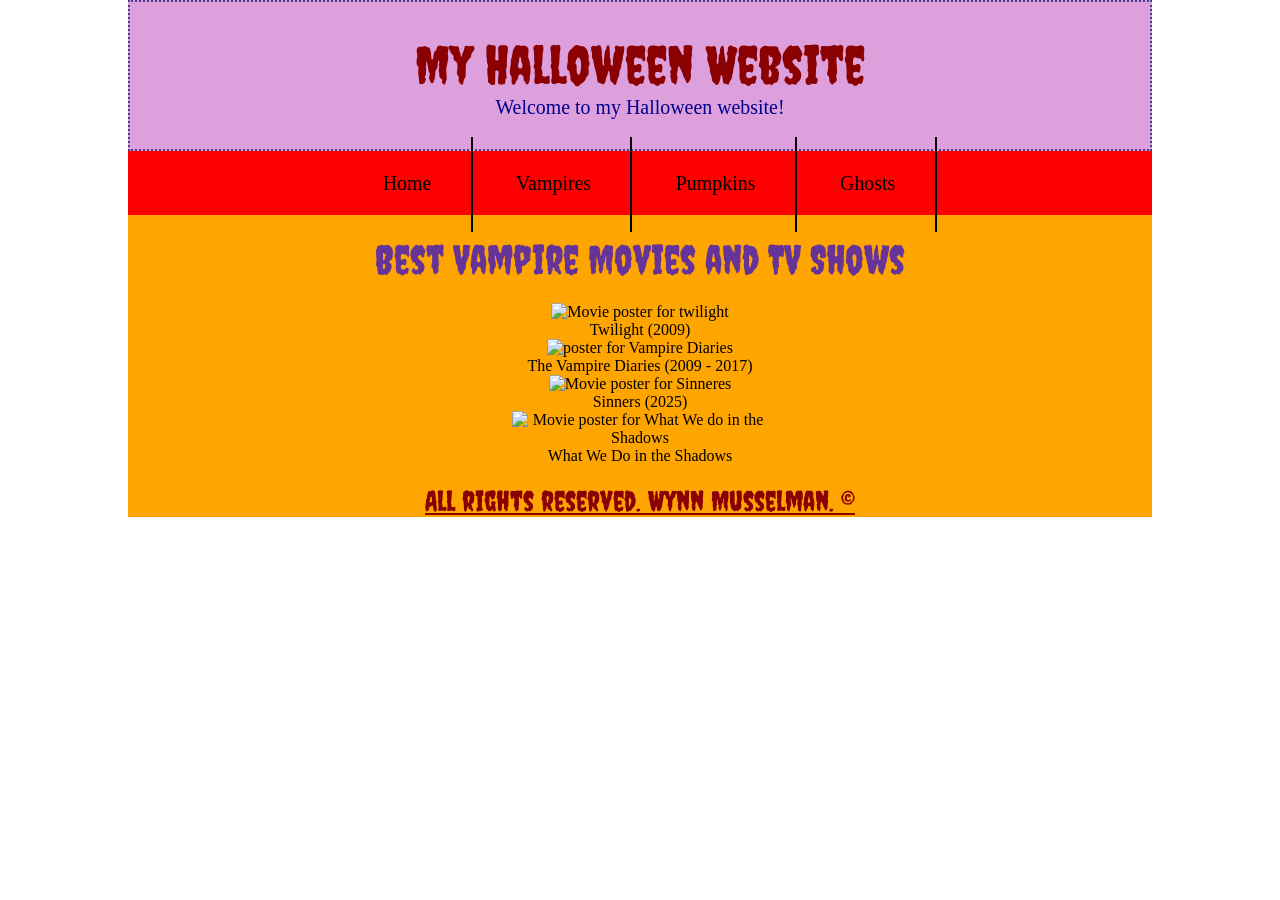
==== vampire.html @ 58680286 "first commit" ====
<!DOCTYPE html>
<html lang="en">
    <head>
        <meta charset="UTF-8">
        <title>Vampires | Halloween</title>
        <link rel = "stylesheet" href = "style.css">
    </head>
    <body>

        <div id = "wrapper">
            <header>
                <h1>My Halloween Website</h1>
                <p>Welcome to my Halloween website!</p>
            </header>

            <nav>
                <ul>
                    <li><a href = "index.html">Home</a></li>
                    <li><a href = "vampire.html">Vampires</a></li>
                    <li><a href = "">Pumpkins</a></li>
                    <li><a href = "">Ghosts</a></li>
                </ul>
            </nav>

            <main>
                <h2>Best Vampire Movies and TV Shows</h2>

                <img src = "https://m.media-amazon.com/images/M/MV5BMTQ2NzUxMTAxN15BMl5BanBnXkFtZTcwMzEyMTIwMg@@._V1_FMjpg_UX1000_.jpg" alt = "Movie poster for twilight"/>
                <p class = "movie-subtitle">Twilight (2009)</p>

                <img src = "https://m.media-amazon.com/images/M/MV5BMmNjOWQzYmYtNGYxOS00MjVkLTg1MWUtMTkzMGE0MDgwNzQ5XkEyXkFqcGc@._V1_.jpg" alt = "poster for Vampire Diaries"/>
                <p class = "movie-subtitle">The Vampire Diaries (2009 - 2017)</p>

                <img src = "https://i.scdn.co/image/ab67616d0000b2731b1d170bc3184f511f8e38b7" alt = "Movie poster for Sinneres"/>
                <p class = "movie-subtitle">Sinners (2025)</p>

                <img src = "https://resizing.flixster.com/-XZAfHZM39UwaGJIFWKAE8fS0ak=/v3/t/assets/p11104072_p_v10_aa.jpg" alt = "Movie poster for What We do in the Shadows"/>
                <p class = "movie-subtitle">What We Do in the Shadows</p>

            </main>

            <footer>
                <p><a href = "">All rights reserved. Wynn Musselman. &#169</a></p>
            </footer>
        </div>
    </body>
</html>
---- style.css ----
*{
    margin: 0;
    box-sizing: border-box;
}

@font-face{
    font-family: spookyFont;
    src: url("./src/Creepster-Regular.ttf");
}

#wrapper{
    width: 80vw;
    margin: 0 auto;

    background-color: orange;
}

header{
    padding: 3%;
    background-color: plum;
    text-align: center;

    border: 2px dotted darkslateblue;
}

header h1{
    font: calc(2px + 4vw) spookyFont, Papyrus, fantasy;
    color: darkred;
}

header p{
    color: darkblue;
    font: calc(2px + 1.4vw) papyrus, fantasy;
}

nav{
    Background-color: red;
    Padding: 2%;
    text-align: center;

}

Nav ul{
    Padding-left: 0;
    List-style: none;
}

Nav ul li{
    Display: inline;
    Padding: 4%;
    Border-right: 2px solid black;
}

Nav ul li a{
    Text-decoration: none;
    Color: black;
    Font: calc(2px + 1.4vw) papyrus, fantasy;
}

main{
    height: 210%;
    text-align: center;
    margin: 2%;
}


h2{
    font: calc(2px + 3vw) spookyFont, Papyrus, fantasy;
    color: rebeccapurple;
    margin: 2%
}

img{
    max-width: 20vw;
}

footer{
    font: calc(2px + 2vw) spookyFont, Papyrus, fantasy;
    text-align: center;
}

footer a{
    color: darkred;
}
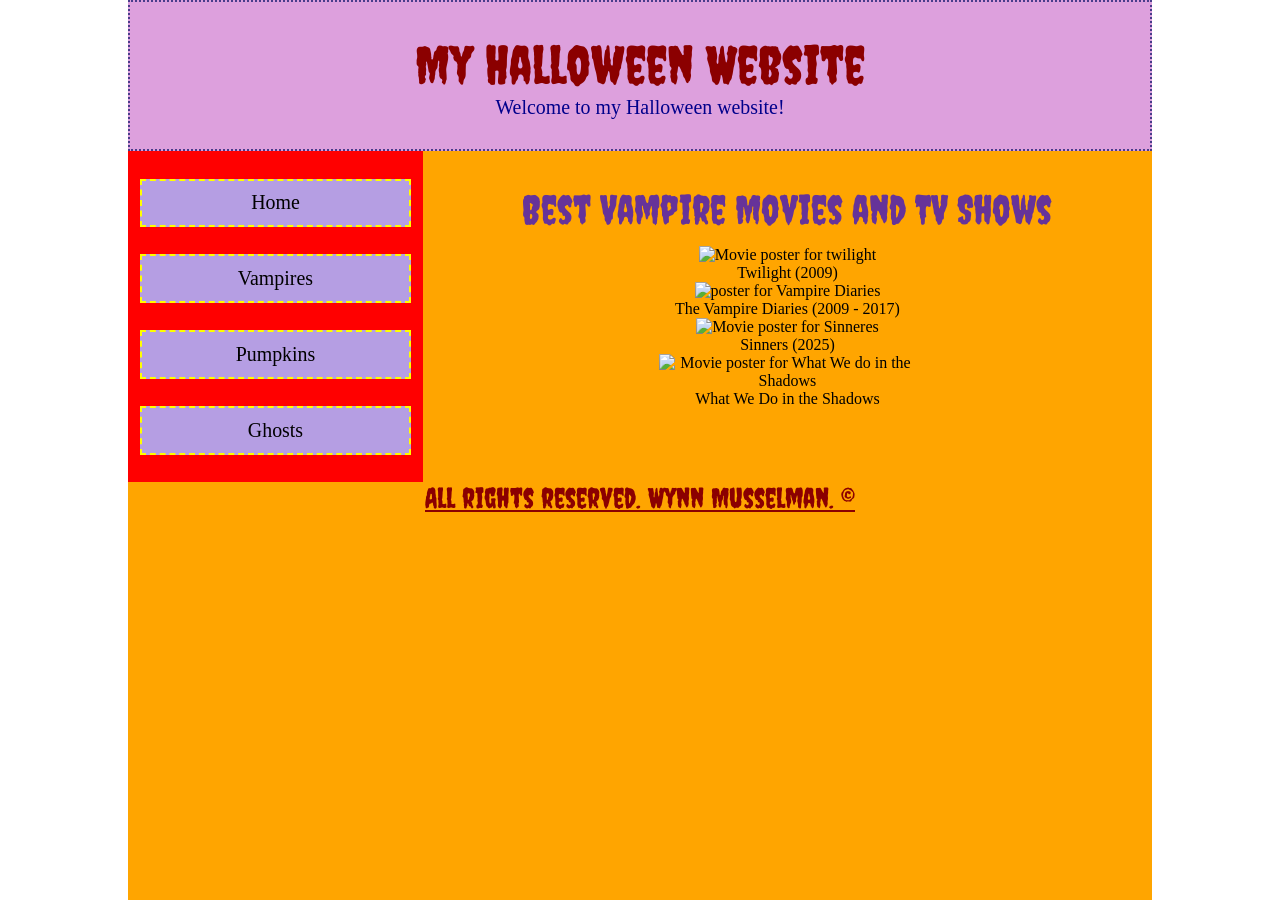
==== commit 83b0b75e: "file organization" ====
--- a/vampire.html
+++ b/vampire.html
@@ -13,31 +13,33 @@
                 <p>Welcome to my Halloween website!</p>
             </header>
 
-            <nav>
-                <ul>
-                    <li><a href = "index.html">Home</a></li>
-                    <li><a href = "vampire.html">Vampires</a></li>
-                    <li><a href = "">Pumpkins</a></li>
-                    <li><a href = "">Ghosts</a></li>
-                </ul>
-            </nav>
+            <div id = "nav-main-two-col">
+                <nav>
+                    <ul>
+                        <li><a href = "index.html">Home</a></li>
+                        <li><a href = "vampire.html">Vampires</a></li>
+                        <li><a href = "pumpkins.html">Pumpkins</a></li>
+                        <li><a href = "">Ghosts</a></li>
+                    </ul>
+                </nav>
 
-            <main>
-                <h2>Best Vampire Movies and TV Shows</h2>
+                <main>
+                    <h2>Best Vampire Movies and TV Shows</h2>
 
-                <img src = "https://m.media-amazon.com/images/M/MV5BMTQ2NzUxMTAxN15BMl5BanBnXkFtZTcwMzEyMTIwMg@@._V1_FMjpg_UX1000_.jpg" alt = "Movie poster for twilight"/>
-                <p class = "movie-subtitle">Twilight (2009)</p>
+                    <img src = "https://m.media-amazon.com/images/M/MV5BMTQ2NzUxMTAxN15BMl5BanBnXkFtZTcwMzEyMTIwMg@@._V1_FMjpg_UX1000_.jpg" alt = "Movie poster for twilight"/>
+                    <p class = "movie-subtitle">Twilight (2009)</p>
 
-                <img src = "https://m.media-amazon.com/images/M/MV5BMmNjOWQzYmYtNGYxOS00MjVkLTg1MWUtMTkzMGE0MDgwNzQ5XkEyXkFqcGc@._V1_.jpg" alt = "poster for Vampire Diaries"/>
-                <p class = "movie-subtitle">The Vampire Diaries (2009 - 2017)</p>
+                    <img src = "https://m.media-amazon.com/images/M/MV5BMmNjOWQzYmYtNGYxOS00MjVkLTg1MWUtMTkzMGE0MDgwNzQ5XkEyXkFqcGc@._V1_.jpg" alt = "poster for Vampire Diaries"/>
+                    <p class = "movie-subtitle">The Vampire Diaries (2009 - 2017)</p>
 
-                <img src = "https://i.scdn.co/image/ab67616d0000b2731b1d170bc3184f511f8e38b7" alt = "Movie poster for Sinneres"/>
-                <p class = "movie-subtitle">Sinners (2025)</p>
+                    <img src = "https://i.scdn.co/image/ab67616d0000b2731b1d170bc3184f511f8e38b7" alt = "Movie poster for Sinneres"/>
+                    <p class = "movie-subtitle">Sinners (2025)</p>
 
-                <img src = "https://resizing.flixster.com/-XZAfHZM39UwaGJIFWKAE8fS0ak=/v3/t/assets/p11104072_p_v10_aa.jpg" alt = "Movie poster for What We do in the Shadows"/>
-                <p class = "movie-subtitle">What We Do in the Shadows</p>
+                    <img src = "https://resizing.flixster.com/-XZAfHZM39UwaGJIFWKAE8fS0ak=/v3/t/assets/p11104072_p_v10_aa.jpg" alt = "Movie poster for What We do in the Shadows"/>
+                    <p class = "movie-subtitle">What We Do in the Shadows</p>
 
-            </main>
+                </main>
+            </div>
 
             <footer>
                 <p><a href = "">All rights reserved. Wynn Musselman. &#169</a></p>
--- a/style.css
+++ b/style.css
@@ -5,10 +5,11 @@
 
 @font-face{
     font-family: spookyFont;
-    src: url("./src/Creepster-Regular.ttf");
+    src: url("src/Creepster-Regular.ttf");
 }
 
 #wrapper{
+    min-height: 100vh;
     width: 80vw;
     margin: 0 auto;
 
@@ -33,22 +34,32 @@
     font: calc(2px + 1.4vw) papyrus, fantasy;
 }
 
+#nav-main-two-col{
+    display: flex;
+    flex-direction: row;
+    width: 100%;
+}
+/*nav*/
+
 nav{
-    Background-color: red;
-    Padding: 2%;
+    background-color: red;
+    width: 30%;
+}
+
+nav ul {
+    padding: 0;
+    list-style: none;
+    margin: 4%;
+}
+
+nav ul li{
+    background-color: #b59ee3;
+    border: 2px dashed yellow;
     text-align: center;
 
-}
-
-Nav ul{
-    Padding-left: 0;
-    List-style: none;
-}
-
-Nav ul li{
-    Display: inline;
-    Padding: 4%;
-    Border-right: 2px solid black;
+    /*auto - centers list items*/
+    margin: 10% auto;
+    padding: 4%;
 }
 
 Nav ul li a{
@@ -57,10 +68,12 @@
     Font: calc(2px + 1.4vw) papyrus, fantasy;
 }
 
+
 main{
     height: 210%;
     text-align: center;
     margin: 2%;
+    width: 70%;
 }
 
 
@@ -74,6 +87,29 @@
     max-width: 20vw;
 }
 
+#scary-content{
+    display: none;
+}
+
+
+#scary-content img{
+    border: 5px solid orangered;
+}
+
+button{
+    border: 4px dashed darkred;
+    color: #ecbe67;
+    background-color: #3a1943;
+    margin: 3%;
+    padding: 5%;
+    font: calc(2px + 4vw) spookyFont, Papyrus, fantasy;
+}
+
+button:hover{
+    background-color: #2e1335;
+    color: #daaf5f;
+}
+
 footer{
     font: calc(2px + 2vw) spookyFont, Papyrus, fantasy;
     text-align: center;
@@ -82,3 +118,26 @@
 footer a{
     color: darkred;
 }
+
+@media screen and (max-width: 1000px) {
+    #nav-main-two-col{
+        display: flex;
+        flex-direction: column;
+    }
+
+    nav ul{
+        /*margin: 0 2%;*/
+        display: flex;
+        flex-direction: row;
+        justify-content: center;
+    }
+    nav ul li{
+        margin: 2%;
+        padding: 1%;
+        width: 100%; /*makes each nav box the same size*/
+    }
+
+    nav, main{
+        width: 100%;
+    }
+}
